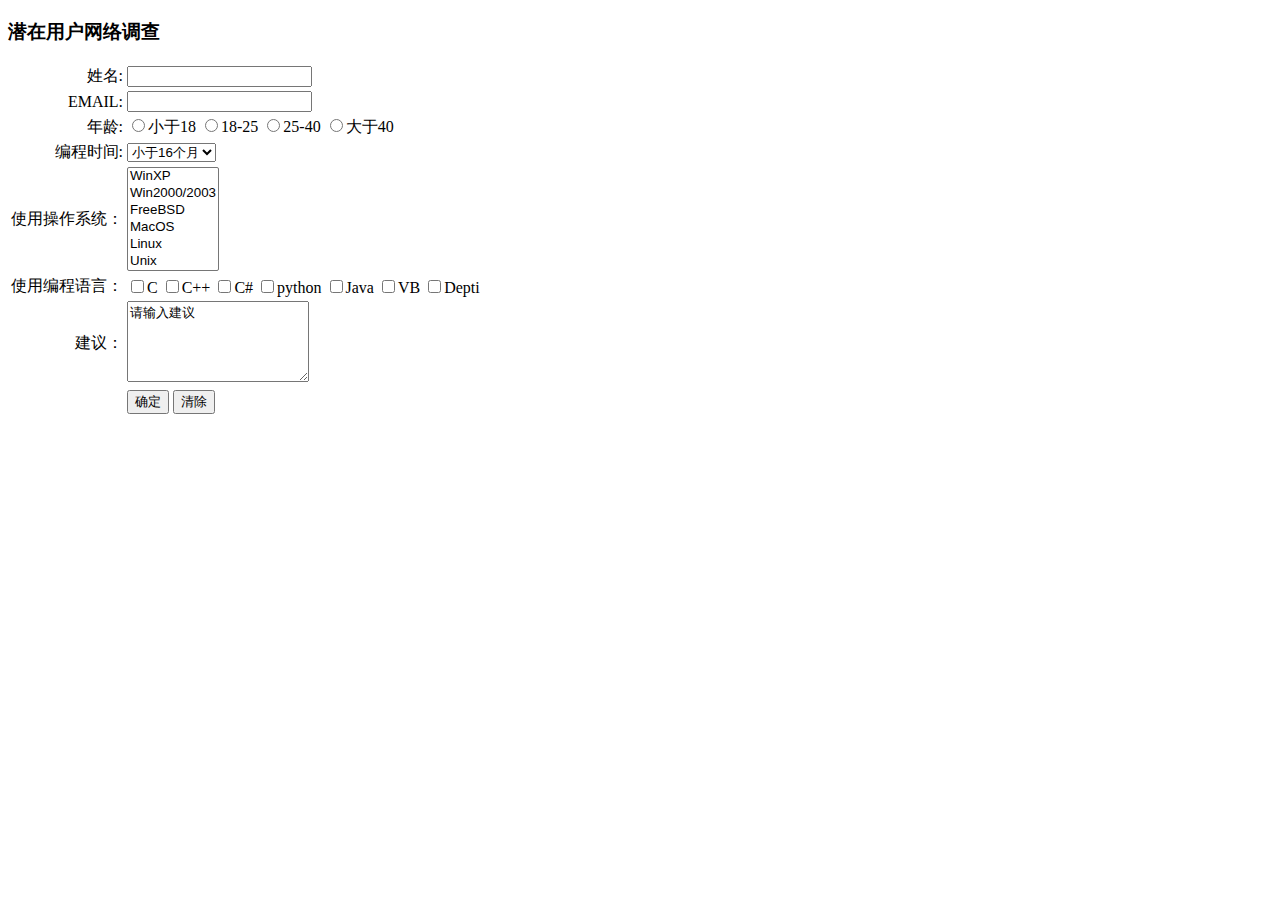
==== index.html @ ca72ce62 "Rename HomePage.html to index.html" ====
<!DOCTYPE html>
<html>
<head>
<meta http-equiv="Content-Type" content="text/html; charset=UTF-8">
<title>调查问卷</title>
</head>
<body>
<h3>潜在用户网络调查</h3>
<form method = "post" action = "/ServletProject/testServlet">
<table>
<tr>
<td align = "right">姓名:</td>
<td><input type = "text" name = "nametext"/></td>
</tr>
<tr>
<td align = "right">EMAIL:</td>
<td><input type = "text" name = "emailname"/></td>
</tr>
<tr>
<td align = "right">年龄:</td><td><input type = "radio" name = "age" value = "小于18">小于18
        <input type = "radio" name = "age" value = "18-25">18-25
        <input type = "radio" name = "age" value = "25-40">25-40
        <input type = "radio" name = "age" value = "大于40">大于40
</td>
</tr>
<tr>
<td align = "right">编程时间:</td><td><select name = "time">
<option value = "<16个月">小于16个月</option>
<option value = "6-12个月">6-12个月</option>
<option value = ">12个月">大于12个月</option>
</select>
</td>
</tr>
<tr>
<td align = "right">使用操作系统：</td><td>
<select  multiple = "multiple" name = "system" size = "6">
<option value = "WinXP">WinXP</option>
<option value = "Win2000/2003">Win2000/2003</option>
<option value = "FreeBSD">FreeBSD</option>
<option value = "MacOS">MacOS</option>
<option value = "Linux">Linux</option>
<option value = "Unix">Unix</option>
</select>
</td>
</tr>
<tr>
<td align = "right">使用编程语言：</td><td>
<input type = "checkbox" name = "language" value = "C">C
<input type = "checkbox" name = "language" value = "C++">C++
<input type = "checkbox" name = "language" value = "C#">C#
<input type = "checkbox" name = "language" value = "python">python
<input type = "checkbox" name = "language" value = "Java">Java
<input type = "checkbox" name = "language" value = "VB">VB
<input type = "checkbox" name = "language" value = "Depti">Depti
</td>
</tr>
<tr>
<td align = "right">建议：</td><td>
<textarea name = "textarea" cols = "20" rows = "5">请输入建议</textarea>
</td>
</tr>
<tr>
<td></td><td>
<input type = "submit" name = "submit" value = "确定">
<input type = "reset" name = "reset" value = "清除">
</td>
</tr>
</table>
</form>
    
</body>
</html>
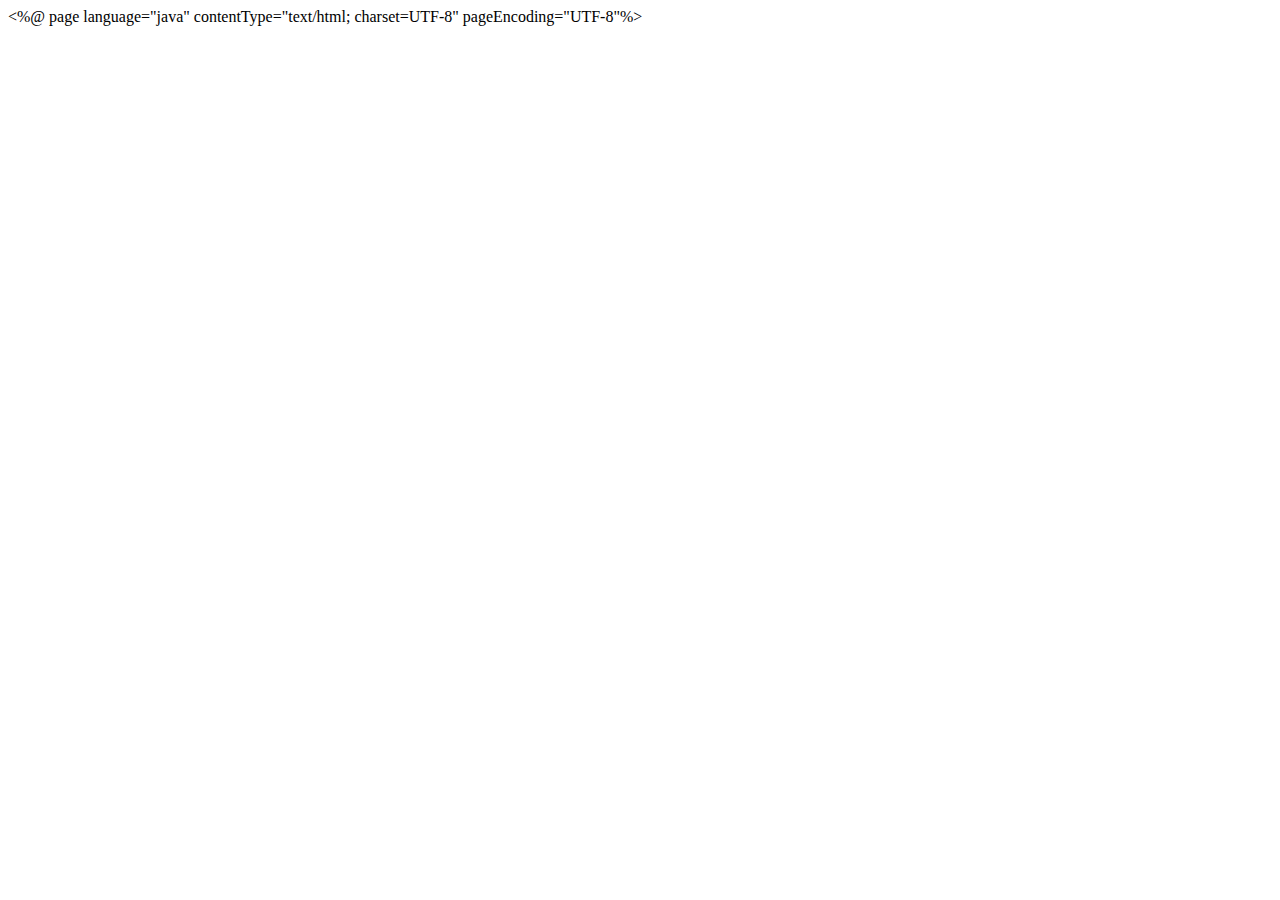
==== commit d4ce5f20: "Update index.html" ====
--- a/index.html
+++ b/index.html
@@ -1,72 +1,35 @@
-<!DOCTYPE html>
+<%@ page language="java" contentType="text/html; charset=UTF-8"
+
+    pageEncoding="UTF-8"%>
+
+<!DOCTYPE html PUBLIC "-//W3C//DTD HTML 4.01 Transitional//EN" "http://www.w3.org/TR/html4/loose.dtd">
+
 <html>
+
+ <frameset rows = "28%,*" border = "5">
+
+   <frame src = "Top.jsp" name = "top" noresize = “noresize”/>
+
+   <frameset cols="30%,*">
+
+     <frame src = "Search.jsp" name = "search" noresize = “noresize”/>
+
+     <frame src = "Answer.jsp" name = "answer" noresize = “noresize”/>
+
+   </frameset>
+
+ </frameset>
+
 <head>
+
 <meta http-equiv="Content-Type" content="text/html; charset=UTF-8">
-<title>调查问卷</title>
+
+<title>中国英语新词检索系统</title>
+
 </head>
+
 <body>
-<h3>潜在用户网络调查</h3>
-<form method = "post" action = "/ServletProject/testServlet">
-<table>
-<tr>
-<td align = "right">姓名:</td>
-<td><input type = "text" name = "nametext"/></td>
-</tr>
-<tr>
-<td align = "right">EMAIL:</td>
-<td><input type = "text" name = "emailname"/></td>
-</tr>
-<tr>
-<td align = "right">年龄:</td><td><input type = "radio" name = "age" value = "小于18">小于18
-        <input type = "radio" name = "age" value = "18-25">18-25
-        <input type = "radio" name = "age" value = "25-40">25-40
-        <input type = "radio" name = "age" value = "大于40">大于40
-</td>
-</tr>
-<tr>
-<td align = "right">编程时间:</td><td><select name = "time">
-<option value = "<16个月">小于16个月</option>
-<option value = "6-12个月">6-12个月</option>
-<option value = ">12个月">大于12个月</option>
-</select>
-</td>
-</tr>
-<tr>
-<td align = "right">使用操作系统：</td><td>
-<select  multiple = "multiple" name = "system" size = "6">
-<option value = "WinXP">WinXP</option>
-<option value = "Win2000/2003">Win2000/2003</option>
-<option value = "FreeBSD">FreeBSD</option>
-<option value = "MacOS">MacOS</option>
-<option value = "Linux">Linux</option>
-<option value = "Unix">Unix</option>
-</select>
-</td>
-</tr>
-<tr>
-<td align = "right">使用编程语言：</td><td>
-<input type = "checkbox" name = "language" value = "C">C
-<input type = "checkbox" name = "language" value = "C++">C++
-<input type = "checkbox" name = "language" value = "C#">C#
-<input type = "checkbox" name = "language" value = "python">python
-<input type = "checkbox" name = "language" value = "Java">Java
-<input type = "checkbox" name = "language" value = "VB">VB
-<input type = "checkbox" name = "language" value = "Depti">Depti
-</td>
-</tr>
-<tr>
-<td align = "right">建议：</td><td>
-<textarea name = "textarea" cols = "20" rows = "5">请输入建议</textarea>
-</td>
-</tr>
-<tr>
-<td></td><td>
-<input type = "submit" name = "submit" value = "确定">
-<input type = "reset" name = "reset" value = "清除">
-</td>
-</tr>
-</table>
-</form>
-    
+
 </body>
+
 </html>
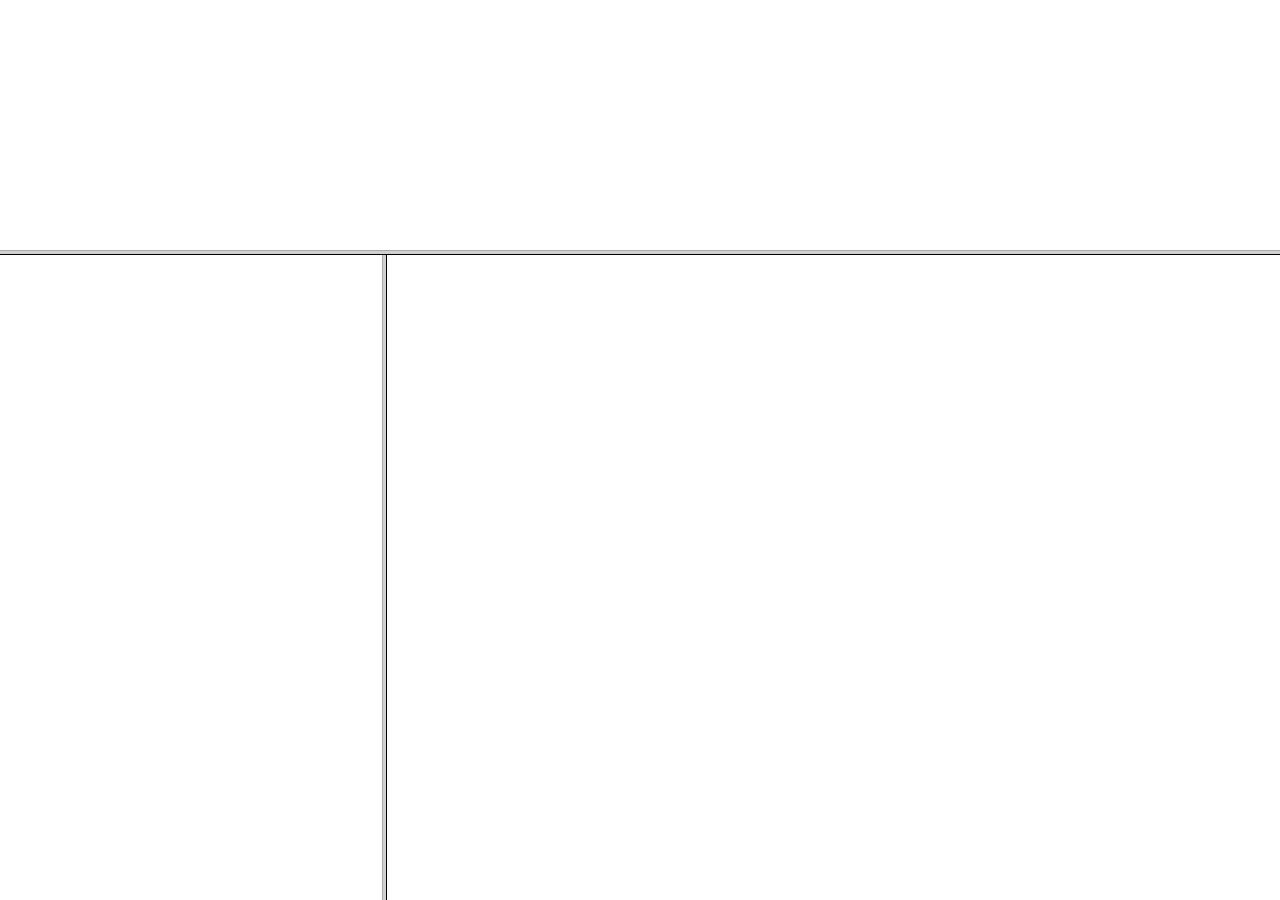
==== commit b8bbd2be: "Update index.html" ====
--- a/index.html
+++ b/index.html
@@ -1,8 +1,4 @@
-<%@ page language="java" contentType="text/html; charset=UTF-8"
-
-    pageEncoding="UTF-8"%>
-
-<!DOCTYPE html PUBLIC "-//W3C//DTD HTML 4.01 Transitional//EN" "http://www.w3.org/TR/html4/loose.dtd">
+<!DOCTYPE>
 
 <html>
 
